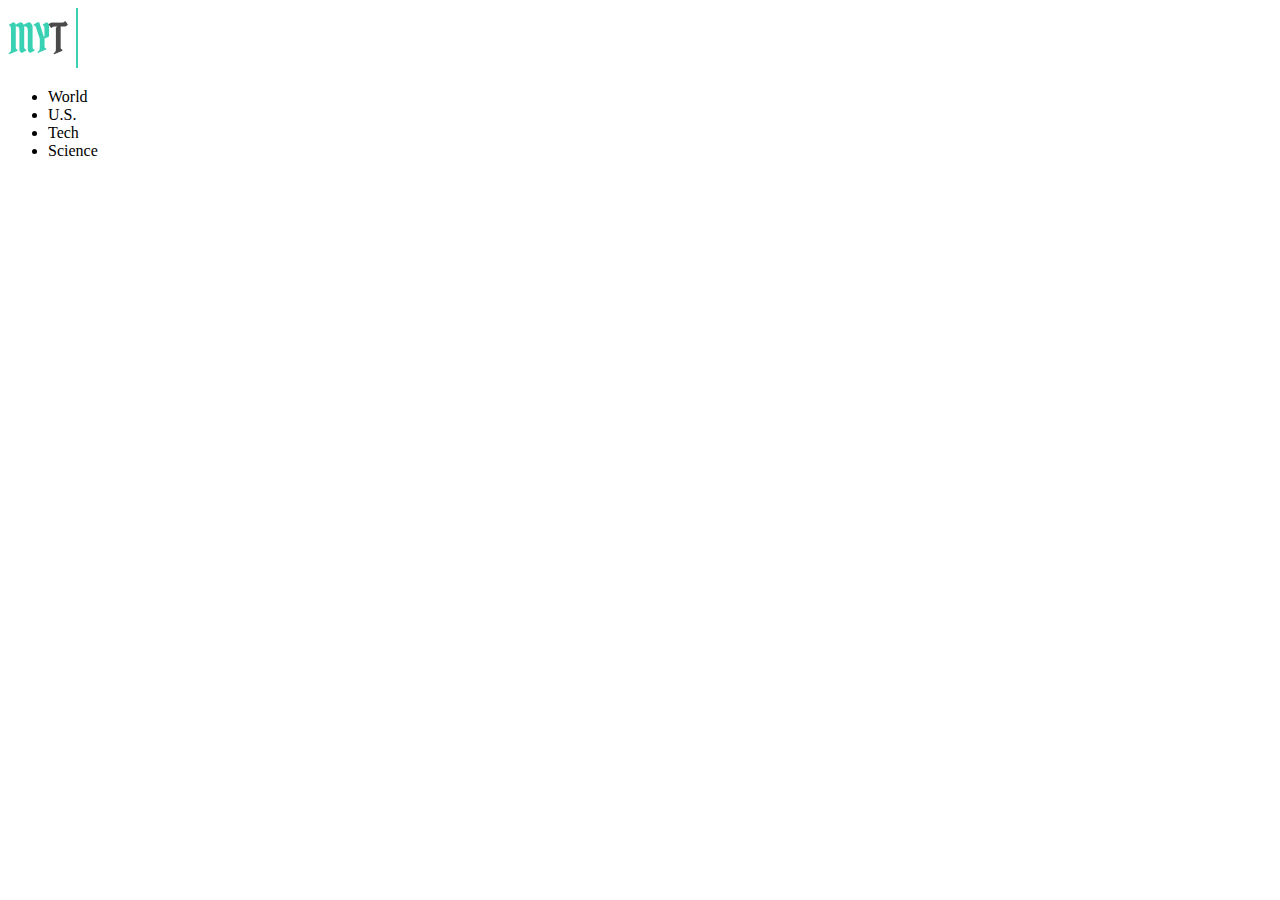
==== Index.html @ 15f11a8f "Boilerplate + Banner" ====
<!DOCTYPE html>
<html>
<head>
  <title> My Times </title>
  <link href="./Resources/CSS/style.css" type="text/css" rel="stylesheet">
</head>
<body>
<div id="banner">
  <img src="./Resources/Logo.jpg"/>
  <ul>
    <li> World </li>
    <li> U.S. </li>
    <li> Tech </li>
    <li> Science </li>
  </ul>
</body>
</html>
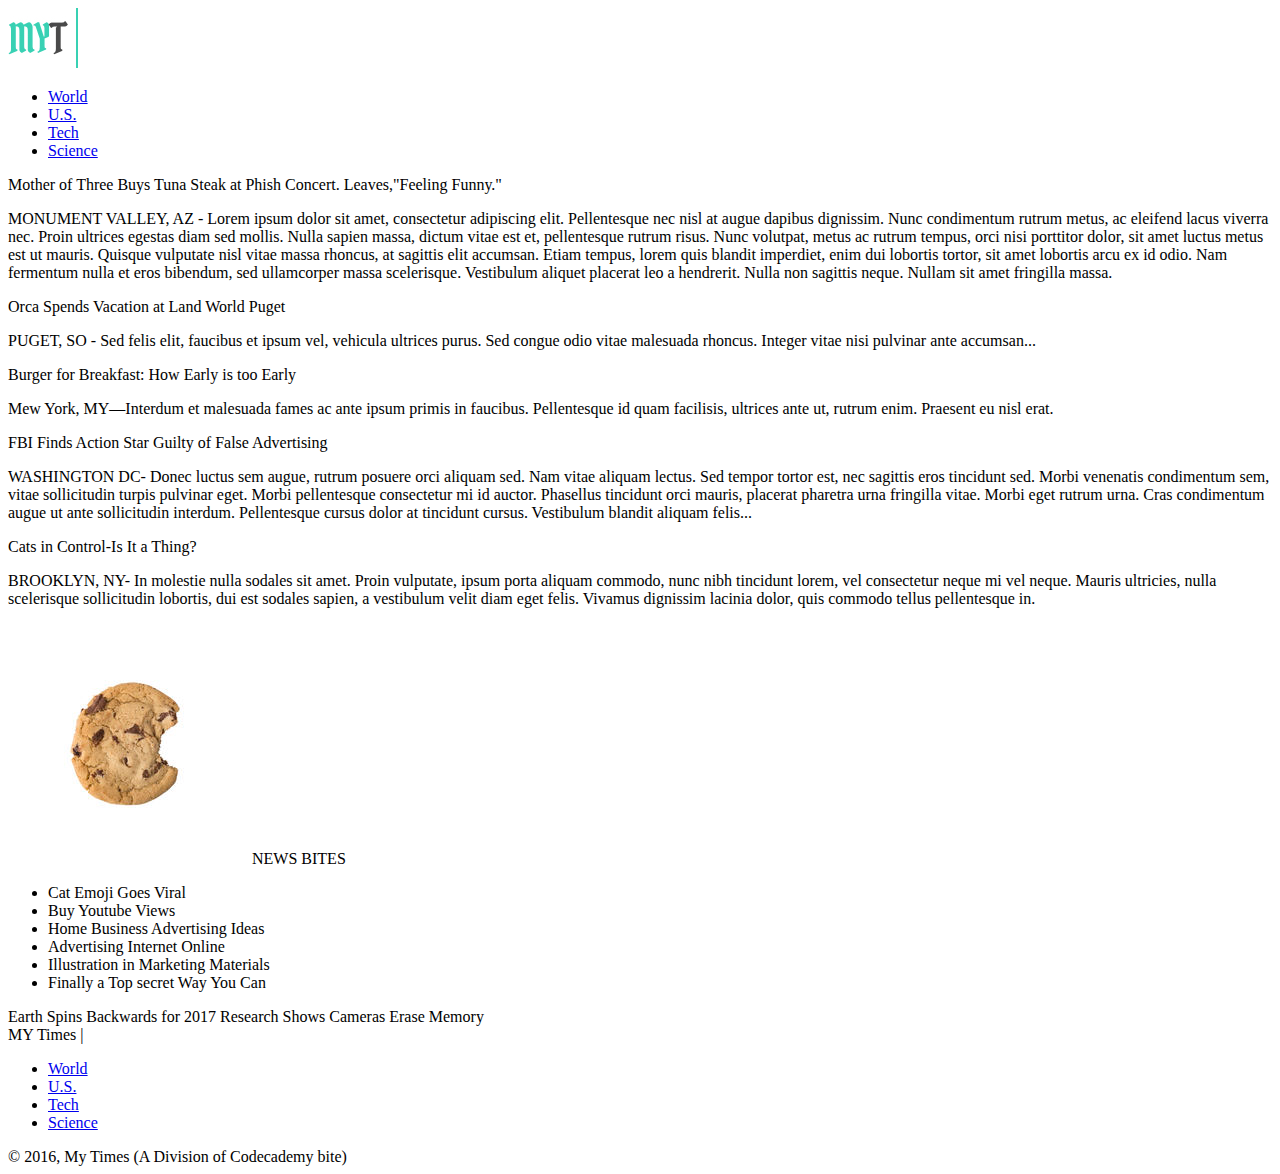
==== commit f21aad78: "Completed HTML" ====
--- a/Index.html
+++ b/Index.html
@@ -8,10 +8,59 @@
 <div id="banner">
   <img src="./Resources/Logo.jpg"/>
   <ul>
-    <li> World </li>
-    <li> U.S. </li>
-    <li> Tech </li>
-    <li> Science </li>
+    <li><a href="#"> World </a></li>
+    <li><a href="#"> U.S. </a></li>
+    <li><a href="#"> Tech </a></li>
+    <li><a href="#"> Science </a></li>
   </ul>
+
+<div id="main_story">
+  <span> Mother of Three Buys Tuna Steak at Phish Concert. Leaves,"Feeling Funny." </span>
+  <p> MONUMENT VALLEY, AZ - Lorem ipsum dolor sit amet, consectetur adipiscing elit. Pellentesque nec nisl at augue dapibus dignissim. Nunc condimentum rutrum metus, ac eleifend lacus viverra nec. Proin ultrices egestas diam sed mollis. Nulla sapien massa, dictum vitae est et, pellentesque rutrum risus. Nunc volutpat, metus ac rutrum tempus, orci nisi porttitor dolor, sit amet luctus metus est ut mauris. Quisque vulputate nisl vitae massa rhoncus, at sagittis elit accumsan. Etiam tempus, lorem quis blandit imperdiet, enim dui lobortis tortor, sit amet lobortis arcu ex id odio. Nam fermentum nulla et eros bibendum, sed ullamcorper massa scelerisque. Vestibulum aliquet placerat leo a hendrerit. Nulla non sagittis neque. Nullam sit amet fringilla massa. </p>
+</div>
+
+<div id="orca">
+  <span> Orca Spends Vacation at Land World Puget </span>
+  <p> PUGET, SO - Sed felis elit, faucibus et ipsum vel, vehicula ultrices purus. Sed congue odio vitae malesuada rhoncus. Integer vitae nisi pulvinar ante accumsan...  </p>
+  <span> Burger for Breakfast: How Early is too Early </span>
+  <p> Mew York, MY—Interdum et malesuada fames ac ante ipsum primis in faucibus. Pellentesque id quam facilisis, ultrices ante ut, rutrum enim. Praesent eu nisl erat.  </p>
+</div>
+
+<div id="center_stories">
+  <span> FBI Finds Action Star Guilty of False Advertising </span>
+  <p> WASHINGTON DC- Donec luctus sem augue, rutrum posuere orci aliquam sed. Nam vitae aliquam lectus. Sed tempor tortor est, nec sagittis eros tincidunt sed. Morbi venenatis condimentum sem, vitae sollicitudin turpis pulvinar eget. Morbi pellentesque consectetur mi id auctor. Phasellus tincidunt orci mauris, placerat pharetra urna fringilla vitae. Morbi eget rutrum urna. Cras condimentum augue ut ante sollicitudin interdum. Pellentesque cursus dolor at tincidunt cursus. Vestibulum blandit aliquam felis...  </p>
+  <span class="cats"> Cats in Control-Is It a Thing? </span>
+  <p> BROOKLYN, NY- In molestie nulla sodales sit amet. Proin vulputate, ipsum porta aliquam commodo, nunc nibh tincidunt lorem, vel consectetur neque mi vel neque. Mauris ultricies, nulla scelerisque sollicitudin lobortis, dui est sodales sapien, a vestibulum velit diam eget felis. Vivamus dignissim lacinia dolor, quis commodo tellus pellentesque in.  </p>
+</div>
+
+<div id="side_bar">
+  <img src="./Resources/Cookie.png"/>
+  <span> NEWS BITES </span>
+  <ul>
+    <li> Cat Emoji Goes Viral </li>
+    <li> Buy Youtube Views </li>
+    <li> Home Business Advertising Ideas </li>
+    <li> Advertising Internet Online </li>
+    <li> Illustration in Marketing Materials </li>
+    <li> Finally a Top secret Way You Can </li>
+  </ul>
+</div>
+
+<div id="bottom_stories">
+  <span class="fall"> Earth Spins Backwards for 2017 </span>
+  <span class="photographer"> Research Shows Cameras Erase Memory </span>
+</div>
+
+<div id="footer">
+  <span> MY Times  | </span>
+  <ul>
+    <li><a href="#"> World </a></li>
+    <li><a href="#"> U.S. </a></li>
+    <li><a href="#"> Tech </a></li>
+    <li><a href="#"> Science </a></li>
+  </ul>
+  <span> &copy; 2016, My Times (A Division of Codecademy bite) </span>
+</div>
+
 </body>
 </html>
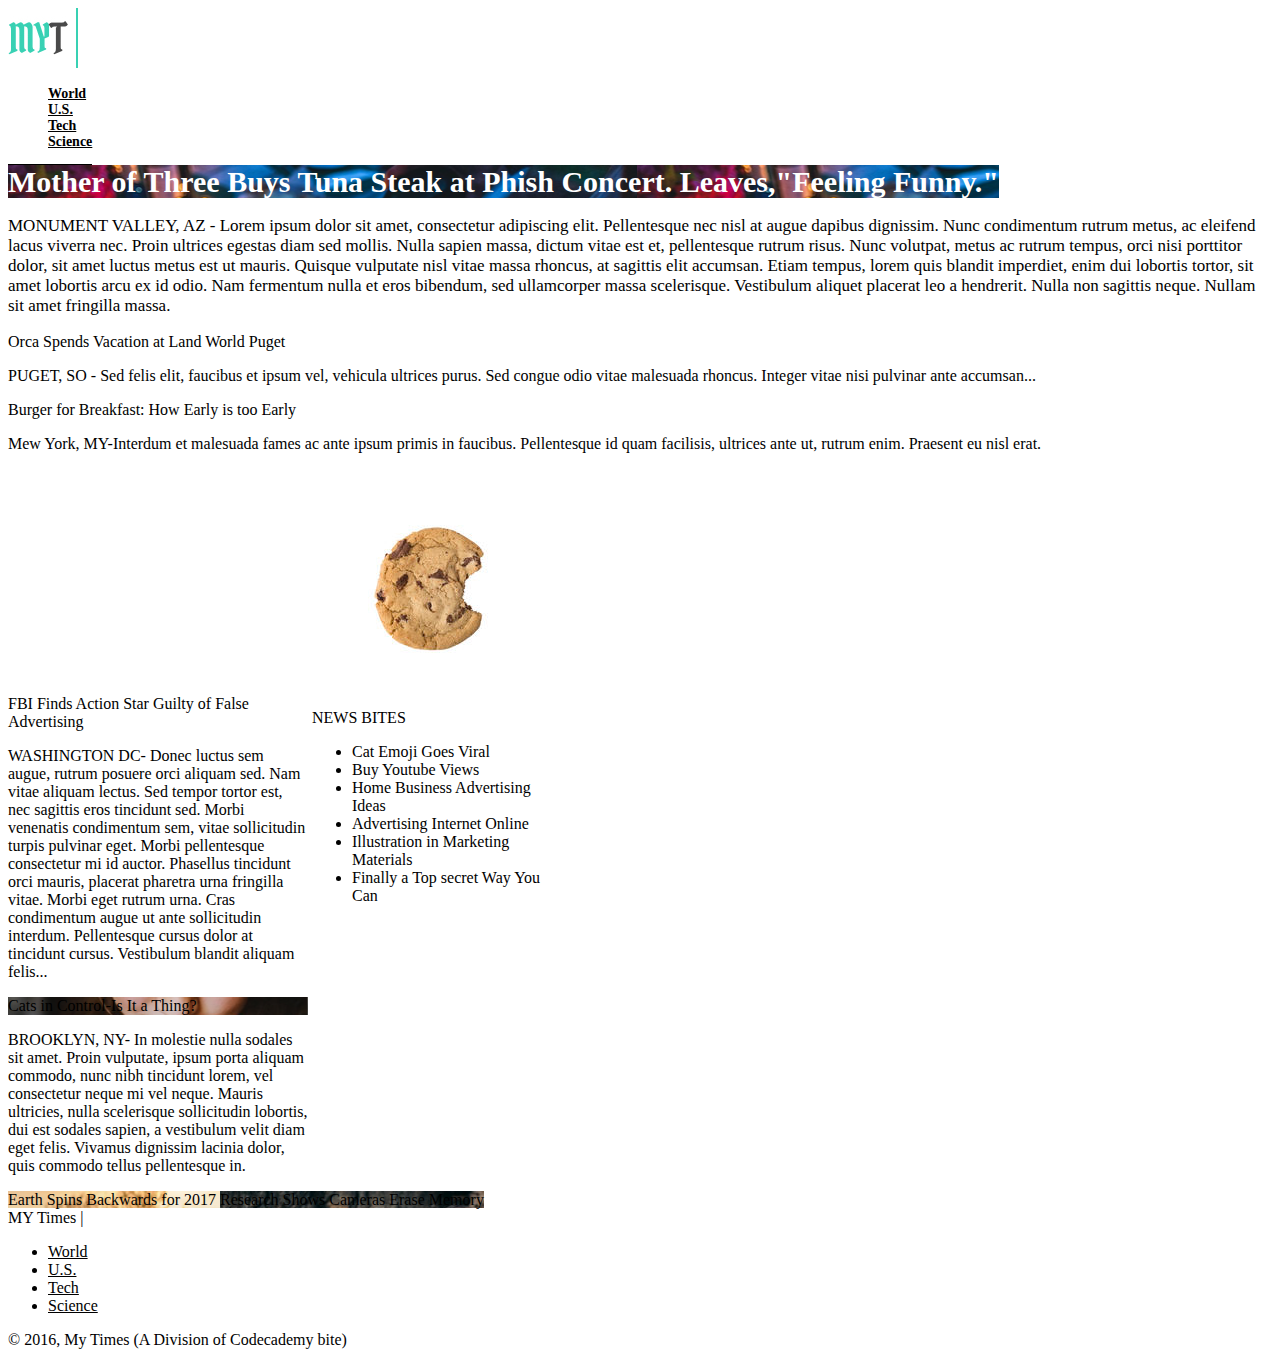
==== commit 674661f3: "Second Attempt" ====
--- a/Index.html
+++ b/Index.html
@@ -13,6 +13,7 @@
     <li><a href="#"> Tech </a></li>
     <li><a href="#"> Science </a></li>
   </ul>
+</div>
 
 <div id="main_story">
   <span> Mother of Three Buys Tuna Steak at Phish Concert. Leaves,"Feeling Funny." </span>
@@ -23,7 +24,7 @@
   <span> Orca Spends Vacation at Land World Puget </span>
   <p> PUGET, SO - Sed felis elit, faucibus et ipsum vel, vehicula ultrices purus. Sed congue odio vitae malesuada rhoncus. Integer vitae nisi pulvinar ante accumsan...  </p>
   <span> Burger for Breakfast: How Early is too Early </span>
-  <p> Mew York, MY—Interdum et malesuada fames ac ante ipsum primis in faucibus. Pellentesque id quam facilisis, ultrices ante ut, rutrum enim. Praesent eu nisl erat.  </p>
+  <p> Mew York, MY-Interdum et malesuada fames ac ante ipsum primis in faucibus. Pellentesque id quam facilisis, ultrices ante ut, rutrum enim. Praesent eu nisl erat.  </p>
 </div>
 
 <div id="center_stories">
--- a/Resources/CSS/style.css
+++ b/Resources/CSS/style.css
@@ -0,0 +1,71 @@
+#banner {
+  display: inline-block;
+  border-bottom: solid 1px black;
+  font-family: Verdana;
+  font-size: 14px;
+  font-weight: bold;
+}
+
+#banner li {
+  list-style: none;
+}
+
+#main_story span {
+  background-image: url(../Main_Story_Banner.png);
+  font-family: Georgia;
+  font-weight: bold;
+  font-size: 30px;
+  color: white;
+}
+
+#main_story p {
+  font-family: Georgia;
+  font-size: 17px;
+  color: black;
+}
+
+#center_stories {
+  display: inline-flex;
+  flex-direction: column;
+  width: 300px;
+}
+
+#center_stories .cats {
+  background-image: url(../Cat.png);
+}
+
+#side_bar {
+  display: inline-flex;
+  flex-direction: column;
+  width: 240px;
+}
+
+#bottom_stories .fall {
+  background-image: url(../Autumn.png);
+}
+
+#bottom_stories .photographer {
+  background-image: url(../Cameraman.png);
+}
+
+#mains_story #bottom_stories {
+  display: inline-flex
+  flex-direction: column;
+  width: 630px;
+}
+
+a:link {
+  color: black;
+}
+
+a:visited {
+  color: black;
+}
+
+a:hover {
+  color: black
+}
+
+a:active {
+  color: black;
+}
